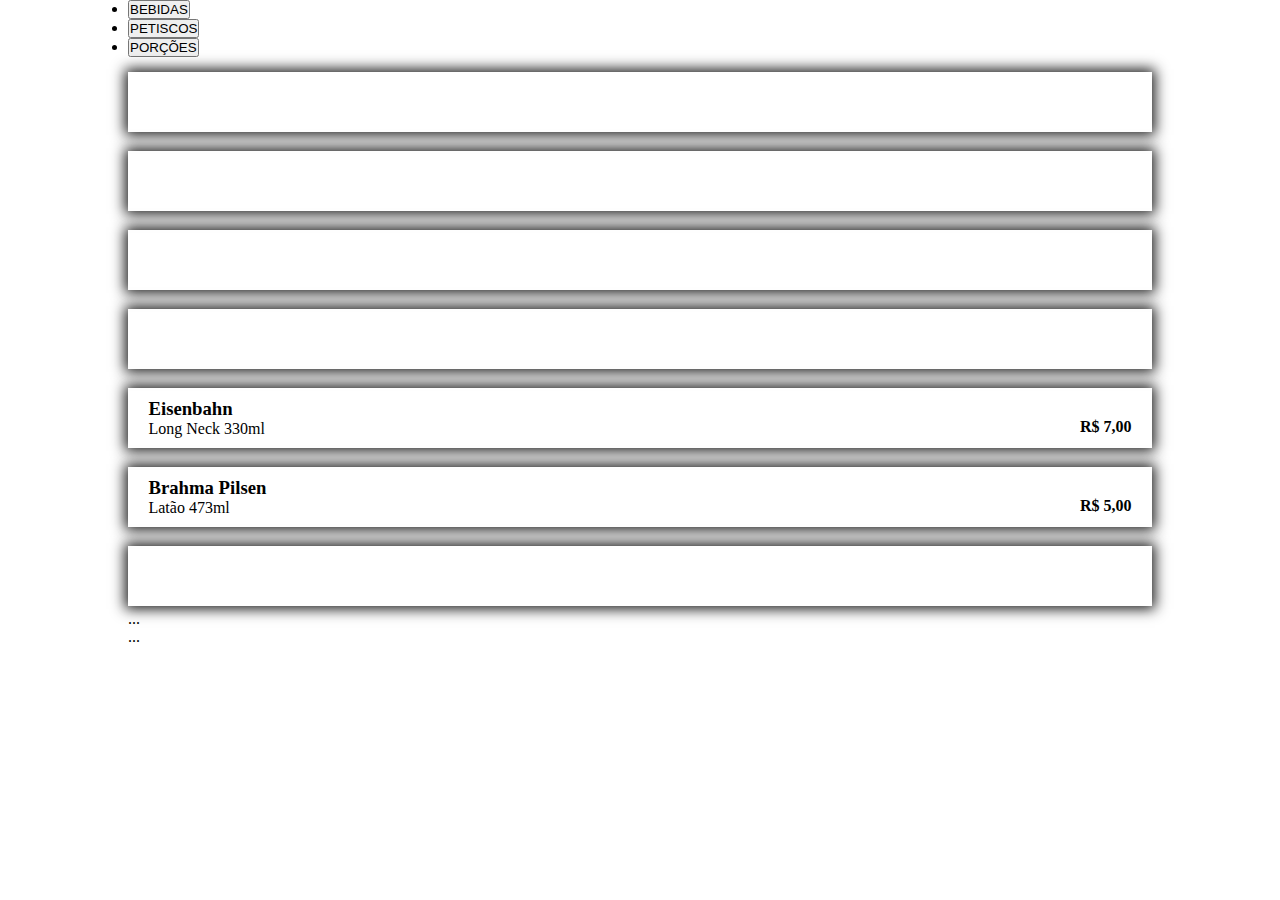
==== index.html @ 8e8e9a4e "Add files via upload" ====
<!doctype html>
<html lang="pt-br">
  <head>
    <meta charset="utf-8">
    <meta name="viewport" content="width=device-width, initial-scale=1">
    <link href="https://cdn.jsdelivr.net/npm/bootstrap@5.0.0-beta2/dist/css/bootstrap.min.css" rel="stylesheet" integrity="sha384-BmbxuPwQa2lc/FVzBcNJ7UAyJxM6wuqIj61tLrc4wSX0szH/Ev+nYRRuWlolflfl" crossorigin="anonymous">
    <link rel="stylesheet" href="styele.css">
    <title>Cardápio</title>
  </head>
  <body>
    <div class="center">

        <ul class="nav nav-tabs" id="myTab" role="tablist">
            <li class="nav-item" role="presentation">
              <button class="nav-link active" id="home-tab" data-bs-toggle="tab" data-bs-target="#bebidas" type="button" role="tab" aria-controls="bebidas" aria-selected="true">BEBIDAS</button>
            </li>
            <li class="nav-item" role="presentation">
              <button class="nav-link" id="profile-tab" data-bs-toggle="tab" data-bs-target="#profile" type="button" role="tab" aria-controls="profile" aria-selected="false">PETISCOS</button>
            </li>
            <li class="nav-item" role="presentation">
              <button class="nav-link" id="contact-tab" data-bs-toggle="tab" data-bs-target="#contact" type="button" role="tab" aria-controls="contact" aria-selected="false">PORÇÕES</button>
            </li>
          </ul>
          <div class="tab-content" id="myTabContent">
            <div class="tab-pane fade show active" id="bebidas" role="tabpanel" aria-labelledby="home-tab">
                <div class="produto" style="background-image: url('imagens/Heineken.jpg'); background-repeat: no-repeat; background-size: cover;">
                    <div class="item">
                        <h3>Heineken</h3>
                        <p>Long Neck 330ml</p>
                    </div><!--item-->

                    <div class="valor-item">
                        <h4>R$ 8,00</h4>
                    </div><!--valor-item-->
                </div><!--produto-->

                <div class="produto" style="background-image: url('imagens/budweiser.jpg'); background-repeat:  no-repeat; background-size: cover">
                    <div class="item">
                        <h3>Budweiser</h3>
                        <p>Long Neck 330ml</p>
                    </div><!--item-->

                    <div class="valor-item">
                        <h4>R$ 6,00</h4>
                    </div><!--valor-item-->
                </div><!--produto-->

                <div class="produto" style="background-image: url('imagens/Brahma-DP.png'); background-repeat: no-repeat; background-size: cover; background-position: center;">
                    <div class="item">
                        <h3>Brahma Duplo Malte</h3>
                        <p>Garrafa 600ml</p>
                    </div><!--item-->

                    <div class="valor-item">
                        <h4>R$ 9,00</h4>
                    </div><!--valor-item-->
                </div><!--produto-->

                <div class="produto" style="background-image: url('imagens/Cerveja-Petra.jpg'); background-repeat: no-repeat; background-position: center; background-size: cover;">
                    <div class="item">
                        <h3>Petra Puro Malte</h3>
                        <p>Garrafa 600ml</p>
                    </div><!--item-->

                    <div class="valor-item">
                        <h4>R$ 7,00</h4>
                    </div><!--valor-item-->
                </div><!--produto-->

                <div class="produto" style="background-image: url('imagens/Eisenbahn.jpg'); background-repeat: no-repeat; background-position: center; background-size: cover;">
                    <div class="item" style="color: black;">
                        <h3>Eisenbahn</h3>
                        <p>Long Neck 330ml</p>
                    </div><!--item-->

                    <div class="valor-item">
                        <h4 style="color: black">R$ 7,00</h4>
                    </div><!--valor-item-->
                </div><!--produto-->

                <div class="produto" style="background-image: url('imagens/brahmalatao.png'); background-position: center; background-repeat: no-repeat; background-size: cover;">
                    <div class="item" style="color: black">
                        <h3>Brahma Pilsen</h3>
                        <p>Latão 473ml</p>
                    </div><!--item-->

                    <div class="valor-item">
                        <h4 style="color: black;">R$ 5,00</h4>
                    </div><!--valor-item-->
                </div><!--produto-->

                <div class="produto" style="background-image: url('imagens/skolpuromalte.jpg'); background-repeat: no-repeat; background-position: bottom; background-size: cover;">                    <div class="item">
                        <h3>Skol Puro Malte</h3>
                        <p>Latão 473ml</p>
                    </div><!--item-->

                    <div class="valor-item">
                        <h4>R$ 5,00</h4>
                    </div><!--valor-item-->
                </div><!--produto-->
                <div class="clear"></div>
            </div>
            <div class="tab-pane fade" id="profile" role="tabpanel" aria-labelledby="profile-tab">...</div>
            <div class="tab-pane fade" id="contact" role="tabpanel" aria-labelledby="contact-tab">...</div>
          </div>

    </div><!--center-->

   
    
    <script src="https://cdn.jsdelivr.net/npm/bootstrap@5.0.0-beta2/dist/js/bootstrap.bundle.min.js" integrity="sha384-b5kHyXgcpbZJO/tY9Ul7kGkf1S0CWuKcCD38l8YkeH8z8QjE0GmW1gYU5S9FOnJ0" crossorigin="anonymous"></script>
  </body>
</html>
---- styele.css ----
*{
    margin: 0;
    padding: 0;
    box-sizing: border-box;
}

html, body{
    height: 100%;
}

.center{
    max-width: 1024px;
    width: 100%;
    margin: 0 auto;
}

.clear{
    clear: both;
}

.produto{
    width: 100%;
    padding: 10px 2%;
    display: inline-block;
    margin-top: 15px;
    box-shadow: 0px 0px 13px 3px rgba(0,0,0,0.9);
    -webkit-box-shadow: 0px 0px 13px 3px rgba(0,0,0,0.9);
    -moz-box-shadow: 0px 0px 13px 3px rgba(0,0,0,0.9);
    color: white;
}

.item{
    float: left;
}

.valor-item{
    margin-top: 20px;
    float: right;
}

.tab-content{
    background-image: url('imagens/madeira.jpg');
}
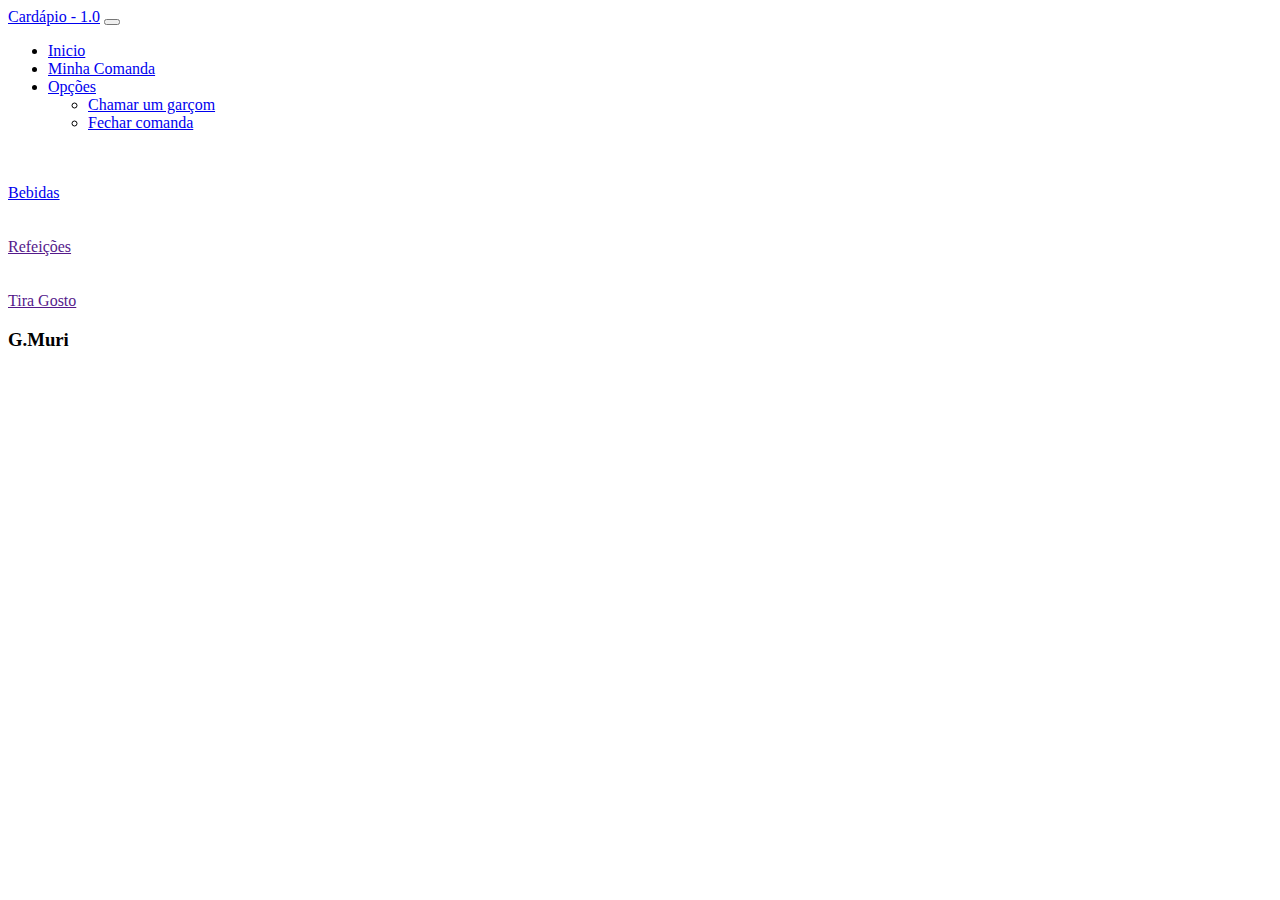
==== commit 7461ae50: "Add files via upload" ====
--- a/index.html
+++ b/index.html
@@ -1,113 +1,92 @@
 <!doctype html>
 <html lang="pt-br">
   <head>
+    <!-- Required meta tags -->
     <meta charset="utf-8">
     <meta name="viewport" content="width=device-width, initial-scale=1">
-    <link href="https://cdn.jsdelivr.net/npm/bootstrap@5.0.0-beta2/dist/css/bootstrap.min.css" rel="stylesheet" integrity="sha384-BmbxuPwQa2lc/FVzBcNJ7UAyJxM6wuqIj61tLrc4wSX0szH/Ev+nYRRuWlolflfl" crossorigin="anonymous">
-    <link rel="stylesheet" href="styele.css">
-    <title>Cardápio</title>
+    <!-- Bootstrap CSS -->
+    <link href="https://cdn.jsdelivr.net/npm/bootstrap@5.0.2/dist/css/bootstrap.min.css" rel="stylesheet" integrity="sha384-EVSTQN3/azprG1Anm3QDgpJLIm9Nao0Yz1ztcQTwFspd3yD65VohhpuuCOmLASjC" crossorigin="anonymous">
+    <!--CSS-->
+    <link rel="stylesheet" href="css/style.css">
+    <title>Cardápio - Home</title>
   </head>
   <body>
-    <div class="center">
 
-        <ul class="nav nav-tabs" id="myTab" role="tablist">
-            <li class="nav-item" role="presentation">
-              <button class="nav-link active" id="home-tab" data-bs-toggle="tab" data-bs-target="#bebidas" type="button" role="tab" aria-controls="bebidas" aria-selected="true">BEBIDAS</button>
+    <!--Inicio Navbar Menu-->
+    <nav class="navbar navbar-dark bg-dark">
+      <div class="container-fluid">
+        <a class="navbar-brand" href="#">Cardápio - 1.0</a>
+        <button class="navbar-toggler" type="button" data-bs-toggle="collapse" data-bs-target="#navbarNavDropdown" aria-controls="navbarNavDropdown" aria-expanded="false" aria-label="Toggle navigation">
+          <span class="navbar-toggler-icon"></span>
+        </button>
+        <div class="collapse navbar-collapse" id="navbarNavDropdown">
+          <ul class="navbar-nav">
+            <li class="nav-item">
+              <a class="nav-link" aria-current="page" href="#">Inicio</a>
             </li>
-            <li class="nav-item" role="presentation">
-              <button class="nav-link" id="profile-tab" data-bs-toggle="tab" data-bs-target="#profile" type="button" role="tab" aria-controls="profile" aria-selected="false">PETISCOS</button>
+            <li class="nav-item">
+              <a class="nav-link" href="#">Minha Comanda</a>
             </li>
-            <li class="nav-item" role="presentation">
-              <button class="nav-link" id="contact-tab" data-bs-toggle="tab" data-bs-target="#contact" type="button" role="tab" aria-controls="contact" aria-selected="false">PORÇÕES</button>
+            <li class="nav-item dropdown">
+              <a class="nav-link dropdown-toggle" href="#" id="navbarDropdownMenuLink" role="button" data-bs-toggle="dropdown" aria-expanded="false">
+                Opções
+              </a>
+              <ul class="dropdown-menu" aria-labelledby="navbarDropdownMenuLink">
+                <li><a class="dropdown-item" href="#">Chamar um garçom</a></li>
+                <li><a class="dropdown-item" href="#">Fechar comanda</a></li>
+              </ul>
             </li>
           </ul>
-          <div class="tab-content" id="myTabContent">
-            <div class="tab-pane fade show active" id="bebidas" role="tabpanel" aria-labelledby="home-tab">
-                <div class="produto" style="background-image: url('imagens/Heineken.jpg'); background-repeat: no-repeat; background-size: cover;">
-                    <div class="item">
-                        <h3>Heineken</h3>
-                        <p>Long Neck 330ml</p>
-                    </div><!--item-->
+        </div>
+      </div>
+    </nav>
+    <!--Fim Navbar Menu-->
 
-                    <div class="valor-item">
-                        <h4>R$ 8,00</h4>
-                    </div><!--valor-item-->
-                </div><!--produto-->
+    <!--Inicio Section Grupo Cardapio-->
 
-                <div class="produto" style="background-image: url('imagens/budweiser.jpg'); background-repeat:  no-repeat; background-size: cover">
-                    <div class="item">
-                        <h3>Budweiser</h3>
-                        <p>Long Neck 330ml</p>
-                    </div><!--item-->
+    <section class="section-group">
+      <div class="center">
+        <div class="container-groups">
+          <!--Este irá repetir de acordo com o código do grupo-->
+          <a href="itens.html">
+            <div class="groups">
+              <img src="imagens/agua-com-gas.png" alt="">
+              <br>
+              <br>
+              <span>Bebidas</span>
+            </div><!--groups-->
+          </a>
+          <!--Até aqui-->
+          <a href="">
+            <div class="groups">
+              <img src="imagens/comendo.png" alt="">
+              <br>
+              <br>
+              <span>Refeições</span>
+            </div><!--groups-->
+          </a>
+          <a href="">
+            <div class="groups">
+              <img src="imagens/batatas-fritas.png" alt="">
+              <br>
+              <br>
+              <span>Tira Gosto</span>
+            </div><!--groups-->
+          </a>
+        </div><!--container-groups-->
+      </div><!--center-->
+    </section><!--section-group-->
 
-                    <div class="valor-item">
-                        <h4>R$ 6,00</h4>
-                    </div><!--valor-item-->
-                </div><!--produto-->
-
-                <div class="produto" style="background-image: url('imagens/Brahma-DP.png'); background-repeat: no-repeat; background-size: cover; background-position: center;">
-                    <div class="item">
-                        <h3>Brahma Duplo Malte</h3>
-                        <p>Garrafa 600ml</p>
-                    </div><!--item-->
-
-                    <div class="valor-item">
-                        <h4>R$ 9,00</h4>
-                    </div><!--valor-item-->
-                </div><!--produto-->
-
-                <div class="produto" style="background-image: url('imagens/Cerveja-Petra.jpg'); background-repeat: no-repeat; background-position: center; background-size: cover;">
-                    <div class="item">
-                        <h3>Petra Puro Malte</h3>
-                        <p>Garrafa 600ml</p>
-                    </div><!--item-->
-
-                    <div class="valor-item">
-                        <h4>R$ 7,00</h4>
-                    </div><!--valor-item-->
-                </div><!--produto-->
-
-                <div class="produto" style="background-image: url('imagens/Eisenbahn.jpg'); background-repeat: no-repeat; background-position: center; background-size: cover;">
-                    <div class="item" style="color: black;">
-                        <h3>Eisenbahn</h3>
-                        <p>Long Neck 330ml</p>
-                    </div><!--item-->
-
-                    <div class="valor-item">
-                        <h4 style="color: black">R$ 7,00</h4>
-                    </div><!--valor-item-->
-                </div><!--produto-->
-
-                <div class="produto" style="background-image: url('imagens/brahmalatao.png'); background-position: center; background-repeat: no-repeat; background-size: cover;">
-                    <div class="item" style="color: black">
-                        <h3>Brahma Pilsen</h3>
-                        <p>Latão 473ml</p>
-                    </div><!--item-->
-
-                    <div class="valor-item">
-                        <h4 style="color: black;">R$ 5,00</h4>
-                    </div><!--valor-item-->
-                </div><!--produto-->
-
-                <div class="produto" style="background-image: url('imagens/skolpuromalte.jpg'); background-repeat: no-repeat; background-position: bottom; background-size: cover;">                    <div class="item">
-                        <h3>Skol Puro Malte</h3>
-                        <p>Latão 473ml</p>
-                    </div><!--item-->
-
-                    <div class="valor-item">
-                        <h4>R$ 5,00</h4>
-                    </div><!--valor-item-->
-                </div><!--produto-->
-                <div class="clear"></div>
-            </div>
-            <div class="tab-pane fade" id="profile" role="tabpanel" aria-labelledby="profile-tab">...</div>
-            <div class="tab-pane fade" id="contact" role="tabpanel" aria-labelledby="contact-tab">...</div>
-          </div>
-
-    </div><!--center-->
-
-   
+    <!--Fim Section Grupo Cardapio-->
     
-    <script src="https://cdn.jsdelivr.net/npm/bootstrap@5.0.0-beta2/dist/js/bootstrap.bundle.min.js" integrity="sha384-b5kHyXgcpbZJO/tY9Ul7kGkf1S0CWuKcCD38l8YkeH8z8QjE0GmW1gYU5S9FOnJ0" crossorigin="anonymous"></script>
+    <!--footer-->
+    <footer>
+      <div class="center">
+        <h3>G.Muri</h3>
+      </div>
+    </footer><!--footer-->
+    
+    <!--Scripsts-->
+    <script src="https://cdn.jsdelivr.net/npm/bootstrap@5.0.2/dist/js/bootstrap.bundle.min.js" integrity="sha384-MrcW6ZMFYlzcLA8Nl+NtUVF0sA7MsXsP1UyJoMp4YLEuNSfAP+JcXn/tWtIaxVXM" crossorigin="anonymous"></script>   
   </body>
 </html>